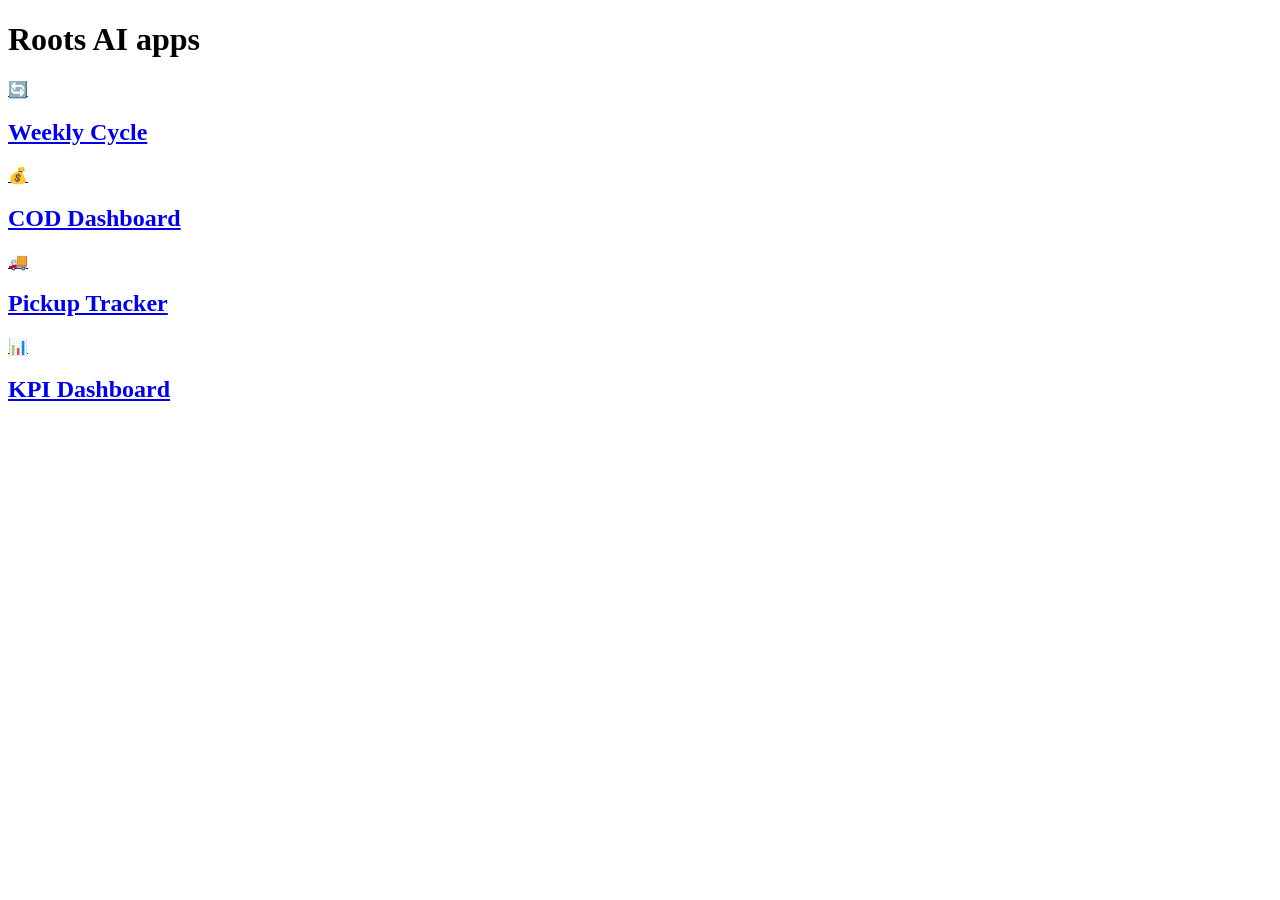
==== public/html/index.html @ 611d9567 "roots Apps 1.0" ====
<!DOCTYPE html>
<html lang="en">
<head>
  <meta charset="UTF-8">
  <meta name="viewport" content="width=device-width, initial-scale=1.0">
  <title>Roots AI apps</title>
  <link href="https://fonts.googleapis.com/css2?family=Montserrat:wght@400;500;600;700;800&display=swap" rel="stylesheet">
  <link rel="stylesheet" href="/css/index.css">
  <link rel="stylesheet" href="/css/navbar.css?v=10.0.2">
</head>
<body>

  <div id="navbar"></div>
  <script src="/js/navbar.js?v=1.2.1"></script>

  <div class="hero">
    <h1>Roots AI apps</h1>
  </div>

  <div class="options-grid">
    <a href="/Roots Weekly Cycle Dashboard.html" class="option-card">
      <div class="icon-wrap">🔄</div>
      <h2 class="card-title">Weekly Cycle</h2>
    </a>
    
    <a href="/roots_cod_dashboard.html" class="option-card">
      <div class="icon-wrap">💰</div>
      <h2 class="card-title">COD Dashboard</h2>
    </a>

    <a href="/pickup_tracker.html" class="option-card">
      <div class="icon-wrap">🚚</div>
      <h2 class="card-title">Pickup Tracker</h2>
    </a>

    <a href="https://roots-c2c-sla.netlify.app/" class="option-card" target="_blank">
      <div class="icon-wrap">📊</div>
      <h2 class="card-title">KPI Dashboard</h2>
    </a>
  </div>

</body>
</html>
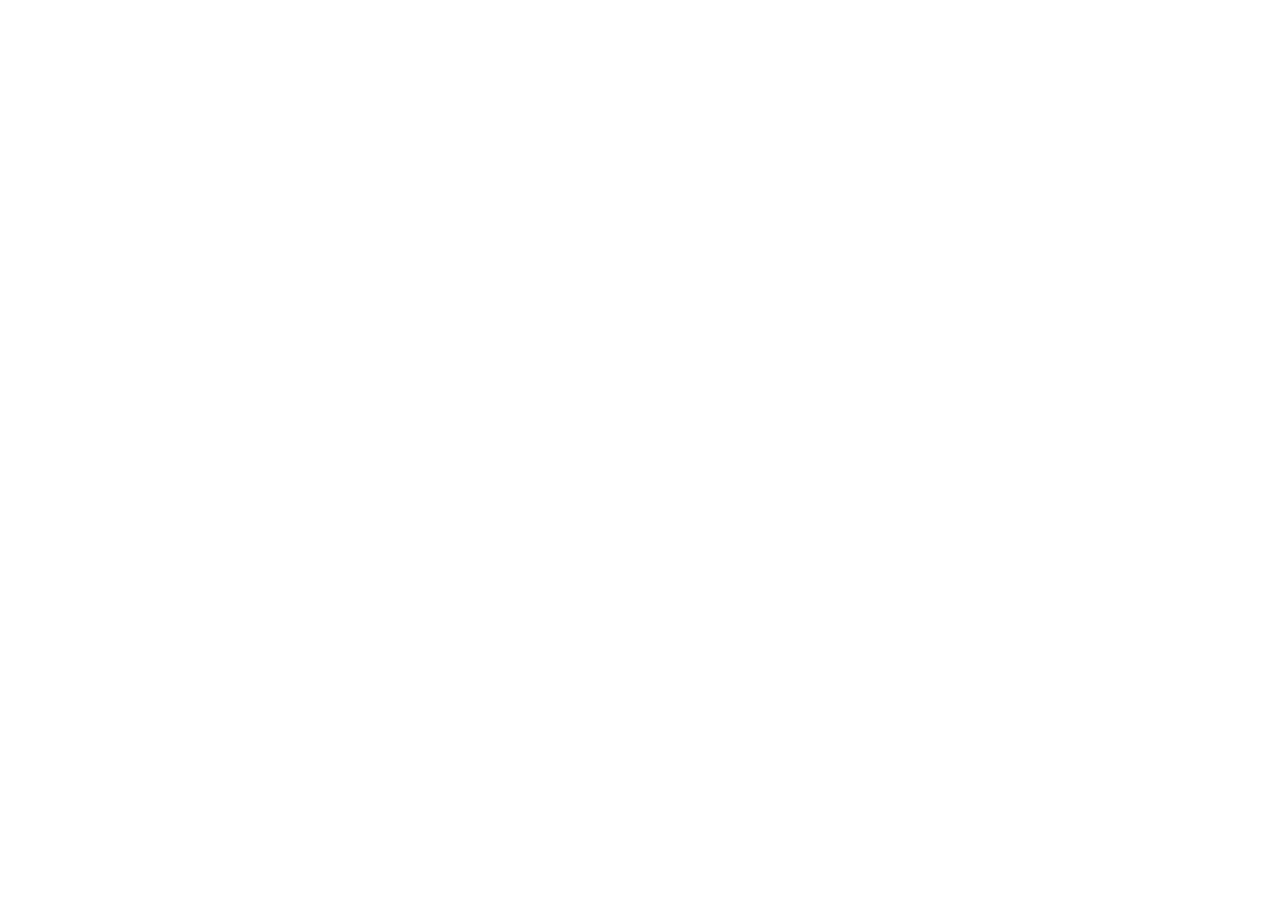
==== commit ad27b660: "Design overhaul + removed Weekly + cases tracker + user roles and admin functionality" ====
--- a/public/html/index.html
+++ b/public/html/index.html
@@ -5,39 +5,44 @@
   <meta name="viewport" content="width=device-width, initial-scale=1.0">
   <title>Roots AI apps</title>
   <link href="https://fonts.googleapis.com/css2?family=Montserrat:wght@400;500;600;700;800&display=swap" rel="stylesheet">
-  <link rel="stylesheet" href="/css/index.css">
+  <link rel="stylesheet" href="/css/index.css?v=2.0.1">
   <link rel="stylesheet" href="/css/navbar.css?v=10.0.2">
+  <link rel="stylesheet" href="/css/admin.css?v=2.0.0">
 </head>
 <body>
 
   <div id="navbar"></div>
-  <script src="/js/navbar.js?v=1.2.1"></script>
+  <script src="/js/navbar.js?v=5.0.1"></script>
 
-  <div class="hero">
-    <h1>Roots AI apps</h1>
+  <!-- Login Gateway -->
+  <div id="global-login-screen" class="admin-overlay" style="display: none;">
+    <div class="admin-card">
+      <h2>Welcome</h2>
+      <p style="margin-bottom: 20px; color: var(--dim)">Enter your username and password.</p>
+      <input type="text" id="global-username" placeholder="Username (e.g. Ahmad)" autocomplete="off" autofocus>
+      <div style="position: relative; margin-bottom: 16px;">
+        <input type="password" id="global-password" placeholder="Password" autocomplete="off" style="margin-bottom: 0;">
+        <button id="toggle-password" type="button" style="position: absolute; right: 8px; top: 50%; transform: translateY(-50%); width: auto; margin-bottom: 0; background: transparent; padding: 4px 8px; color: var(--dim); display: flex; align-items: center; justify-content: center;">
+          <svg width="20" height="20" fill="none" viewBox="0 0 24 24" stroke="currentColor" stroke-width="2"><path stroke-linecap="round" stroke-linejoin="round" d="M15 12a3 3 0 11-6 0 3 3 0 016 0z"/><path stroke-linecap="round" stroke-linejoin="round" d="M2.458 12C3.732 7.943 7.523 5 12 5c4.478 0 8.268 2.943 9.542 7-1.274 4.057-5.064 7-9.542 7-4.477 0-8.268-2.943-9.542-7z"/></svg>
+        </button>
+      </div>
+      <button id="global-login-btn" class="btn-primary">Continue</button>
+      <div id="global-login-error" class="error-msg" style="display:none;">Invalid username or password</div>
+    </div>
   </div>
 
-  <div class="options-grid">
-    <a href="/Roots Weekly Cycle Dashboard.html" class="option-card">
-      <div class="icon-wrap">🔄</div>
-      <h2 class="card-title">Weekly Cycle</h2>
-    </a>
-    
-    <a href="/roots_cod_dashboard.html" class="option-card">
-      <div class="icon-wrap">💰</div>
-      <h2 class="card-title">COD Dashboard</h2>
-    </a>
+  <!-- Dashboard Container -->
+  <div id="dashboard-container" style="display: none;">
+    <div class="hero">
+      <h1 id="welcome-message">Roots AI apps</h1>
+    </div>
 
-    <a href="/pickup_tracker.html" class="option-card">
-      <div class="icon-wrap">🚚</div>
-      <h2 class="card-title">Pickup Tracker</h2>
-    </a>
+    <div class="options-grid" id="apps-grid">
+      <!-- Apps will be injected dynamically -->
+    </div>
+  </div>
 
-    <a href="https://roots-c2c-sla.netlify.app/" class="option-card" target="_blank">
-      <div class="icon-wrap">📊</div>
-      <h2 class="card-title">KPI Dashboard</h2>
-    </a>
-  </div>
+  <script type="module" src="/js/index.js?v=2.0.3"></script>
 
 </body>
 </html>
